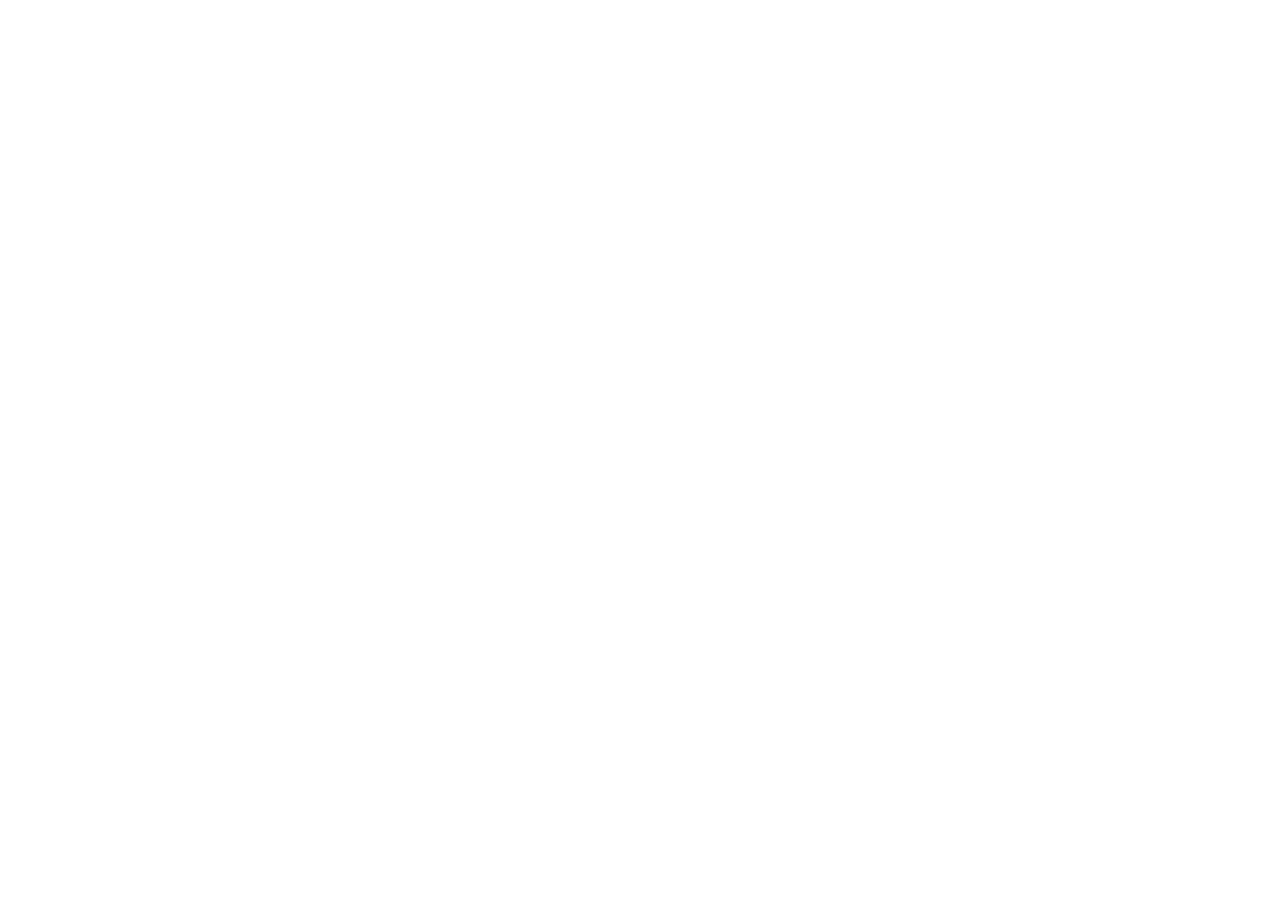
==== HTML/1stAssign.html @ d05f9ccc "first commit" ====
<!DOCTYPE html>
<html lang="en">
<head>
    <meta charset="UTF-8">
    <meta http-equiv="X-UA-Compatible" content="IE=edge">
    <meta name="viewport" content="width=device-width, initial-scale=1.0">
    <title>Document</title>
</head>
<body>
    
</body>
</html>
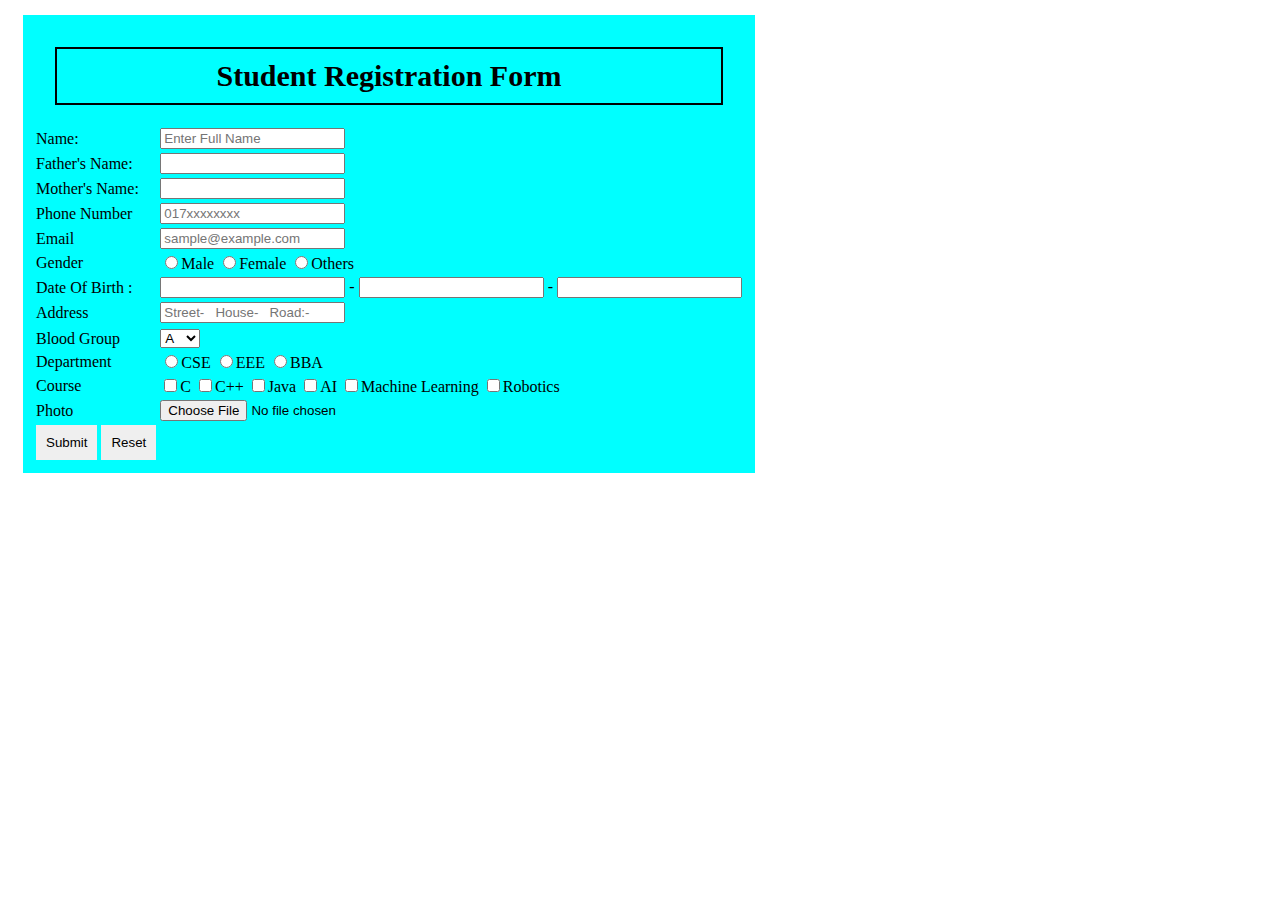
==== commit 74c77e8b: "first assignment" ====
--- a/HTML/1stAssign.html
+++ b/HTML/1stAssign.html
@@ -1,12 +1,109 @@
 <!DOCTYPE html>
 <html lang="en">
-<head>
-    <meta charset="UTF-8">
-    <meta http-equiv="X-UA-Compatible" content="IE=edge">
-    <meta name="viewport" content="width=device-width, initial-scale=1.0">
+  <head>
+    <meta charset="UTF-8" />
+    <meta http-equiv="X-UA-Compatible" content="IE=edge" />
+
     <title>Document</title>
-</head>
-<body>
+    <link rel="stylesheet" href="1stAssign.css">
+  </head>
+  <body>
+    <table align="center">
+    <tr>
+      <th colspan="2"><div id = "register">Student Registration Form</div></th>
+    </tr>
     
-</body>
-</html>+    
+      <tr>
+        <td>Name:</td>
+        <td><input type="text" placeholder="Enter Full Name" name="Name" /></td>
+      </tr>
+      
+      <tr>
+        <td>Father's Name:</td>
+        <td><input type="text" name="FatherName" /> </td>
+      </tr>
+
+      <tr>
+          <td>Mother's Name:</td>
+        
+    
+   
+        <td><input type="text" name="Mothername" /></td>
+      </tr>
+
+      <tr>
+        <td>Phone Number</td>
+        <td><input type="number" placeholder="017xxxxxxxx" name="Number" ></td>
+      </tr>
+
+      <tr>
+        <td>Email</td>
+        <td><input type="email" placeholder = "sample@example.com" name="Email" /><br /></td>
+      </tr>
+      <tr>
+        <td>Gender</td>
+        <td>
+          <input type="radio" name="gender" />Male
+          <input type="radio" name="gender" />Female
+          <input type="radio" name="gender" />Others
+        </td>
+      </tr>
+
+      <tr> 
+          <td>Date Of Birth :</td>
+          <td><input type="text"> - <input type="text"> - <input type="text"></td>
+      </tr>
+      <td>Address</td>
+      <td><input type="text" name = "address" placeholder = "Street-   House-   Road:-" ></td>
+      <tr>
+
+        <tr>
+            <td>Blood Group</td>
+            <td><select name ="Blood Group">
+                <option value=”BD”>A</option>
+                <option value=”BD”>AB</option>
+                <option value=”BD”>O</option>
+                <option value=”BD”>B</option>
+                </select></td></tr>
+        
+        <td>Department</td>
+        <td>
+          <input type="radio" name="Dept" />CSE
+          <input type="radio" name="Dept" />EEE
+          <input type="radio" name="Dept" />BBA
+        </td>
+
+      </tr>
+      <tr>
+        <td>Course</td>
+        <td>
+          <input type="checkbox" name="Course" />C
+          <input type="checkbox" name="Course" />C++
+          <input type="checkbox" name="Course" />Java
+          <input type="checkbox" name="Course" />AI
+          <input type="checkbox" name="Course" />Machine Learning
+          <input type="checkbox" name="Course" />Robotics
+        </td>
+        
+      </tr>
+       <tr>
+
+        <td>Photo</td>
+        <td><input type="file"></td>
+       </tr>
+
+
+       <tr>
+         <td>
+          <input type="submit"" id = "submit" >
+          <input type = "reset" id = "reset">
+         </td>
+       </tr>
+
+    
+
+    
+    </table>
+  </body>
+</html>
--- a/HTML/1stAssign.css
+++ b/HTML/1stAssign.css
@@ -0,0 +1,42 @@
+
+table{
+    background-color:cyan;
+    margin:15px;
+    padding: 10px;
+}
+.inp{
+    width :50%;
+}
+th{
+    font-size: 30px;
+    margin:15px;
+    padding: 10px;
+}
+
+#register{
+    border-width:2px;
+    border-color: black;
+    border-style:double;
+    margin:10px;
+    padding:10px;
+
+
+}
+#td {
+    margin:10px;
+    padding:10px;
+
+
+}
+#submit{
+    padding:10px;
+    border:10px;
+    
+    
+
+}
+#reset{
+    padding:10px;
+    border:10px;
+
+}